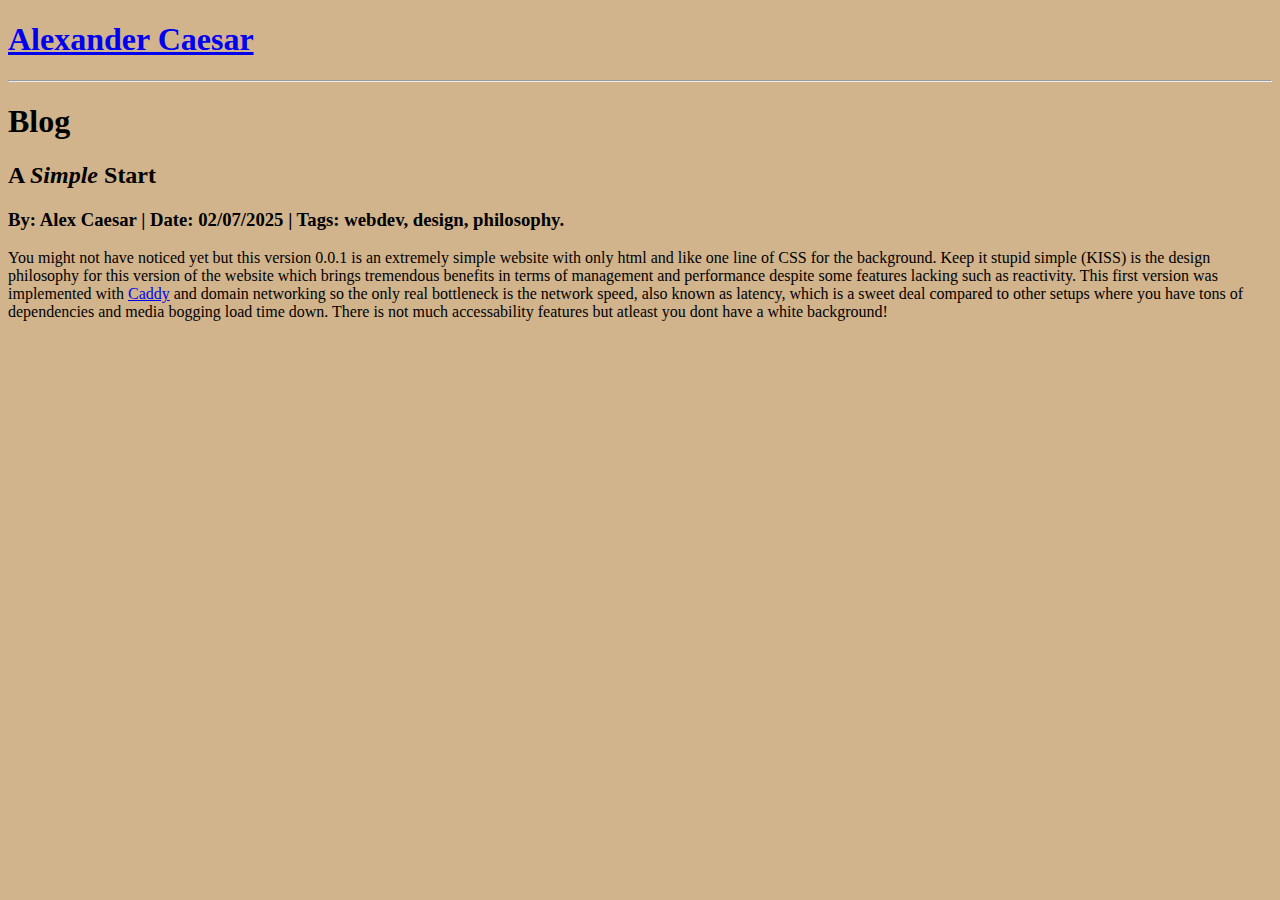
==== blog.html @ 907e4517 "Version: 0.0.1" ====
<!DOCTYPE html>
<html lang="en">
  <head>
    <meta charset="UTF-8" />
    <meta name="viewport" content="width=device-width, initial-scale=1.0" />
    <title>Alex Caesar - Blog</title>
  </head>
  <body style="background-color: tan">
    <h1><a href="http://alexcaesar.xyz">Alexander Caesar</a></h1>
    <hr />
    <h1>Blog</h1>
    <h2>A <i>Simple</i> Start<br /></h2>
    <h3>
      By: Alex Caesar | Date: 02/07/2025 | Tags: webdev, design, philosophy.
    </h3>
    <p>
      You might not have noticed yet but this version 0.0.1 is an extremely
      simple website with only html and like one line of CSS for the background.
      Keep it stupid simple (KISS) is the design philosophy for this version of
      the website which brings tremendous benefits in terms of management and
      performance despite some features lacking such as reactivity. This first
      version was implemented with
      <a href="https://caddyserver.com/">Caddy</a> and domain networking so the
      only real bottleneck is the network speed, also known as latency, which is
      a sweet deal compared to other setups where you have tons of dependencies
      and media bogging load time down. There is not much accessability features
      but atleast you dont have a white background!
    </p>
  </body>
</html>
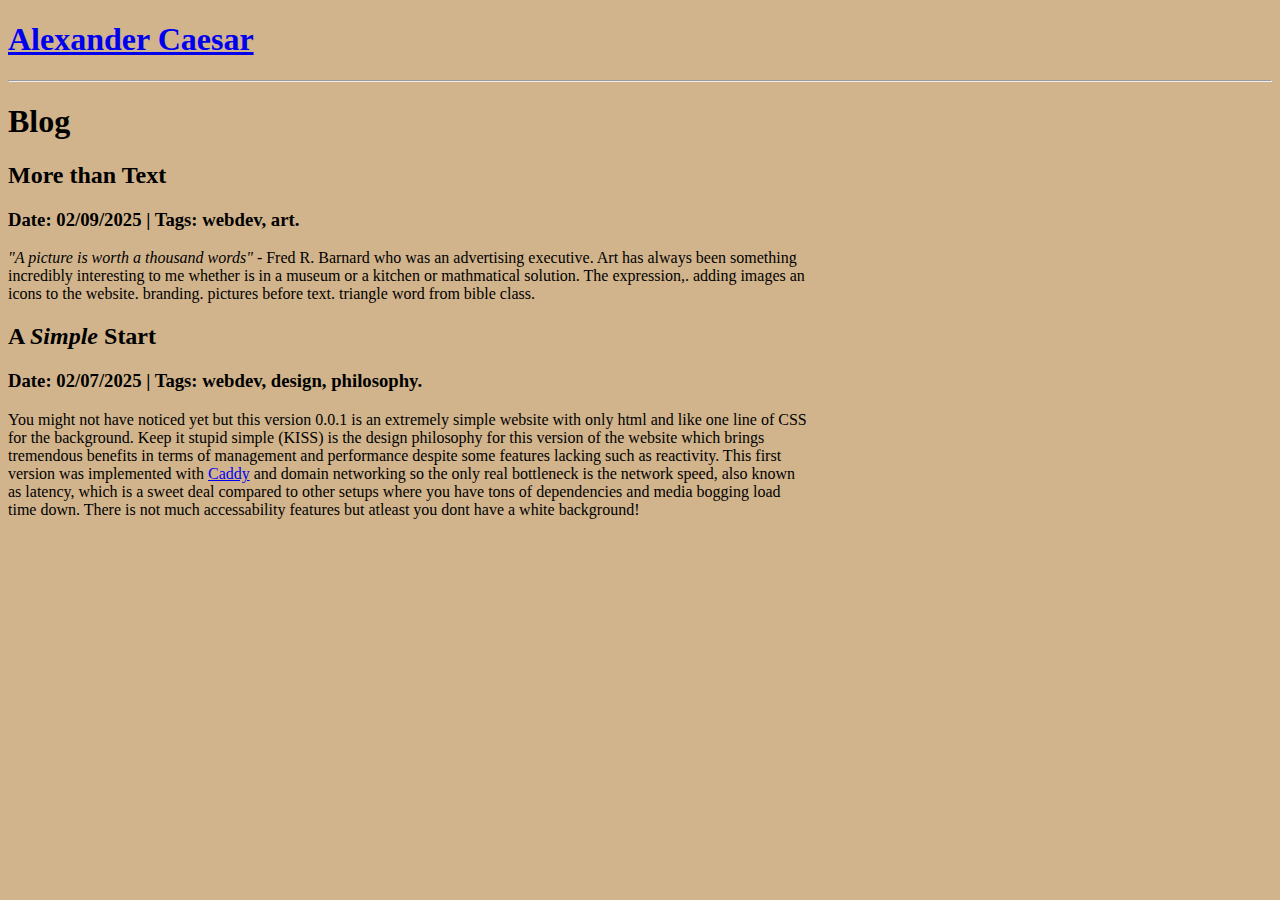
==== commit f520185f: "Version 0.0.2: Favicon, resume link, blog, contact" ====
--- a/blog.html
+++ b/blog.html
@@ -4,16 +4,25 @@
     <meta charset="UTF-8" />
     <meta name="viewport" content="width=device-width, initial-scale=1.0" />
     <title>Alex Caesar - Blog</title>
+    <link rel="manifest" href="/icon/site.webmanifest" />
+    <link rel="icon" href="/icon/favicon.ico" type="image/x-icon" />
   </head>
   <body style="background-color: tan">
     <h1><a href="http://alexcaesar.xyz">Alexander Caesar</a></h1>
     <hr />
     <h1>Blog</h1>
+    <h2>More than Text</h2>
+    <h3>Date: 02/09/2025 | Tags: webdev, art.</h3>
+    <p style="width: 800px; overflow: hidden; text-overflow: ellipsis">
+      <i>"A picture is worth a thousand words"</i> - Fred R. Barnard who was an
+      advertising executive. Art has always been something incredibly
+      interesting to me whether is in a museum or a kitchen or mathmatical
+      solution. The expression,. adding images an icons to the website.
+      branding. pictures before text. triangle word from bible class.
+    </p>
     <h2>A <i>Simple</i> Start<br /></h2>
-    <h3>
-      By: Alex Caesar | Date: 02/07/2025 | Tags: webdev, design, philosophy.
-    </h3>
-    <p>
+    <h3>Date: 02/07/2025 | Tags: webdev, design, philosophy.</h3>
+    <p style="width: 800px; overflow: hidden; text-overflow: ellipsis">
       You might not have noticed yet but this version 0.0.1 is an extremely
       simple website with only html and like one line of CSS for the background.
       Keep it stupid simple (KISS) is the design philosophy for this version of
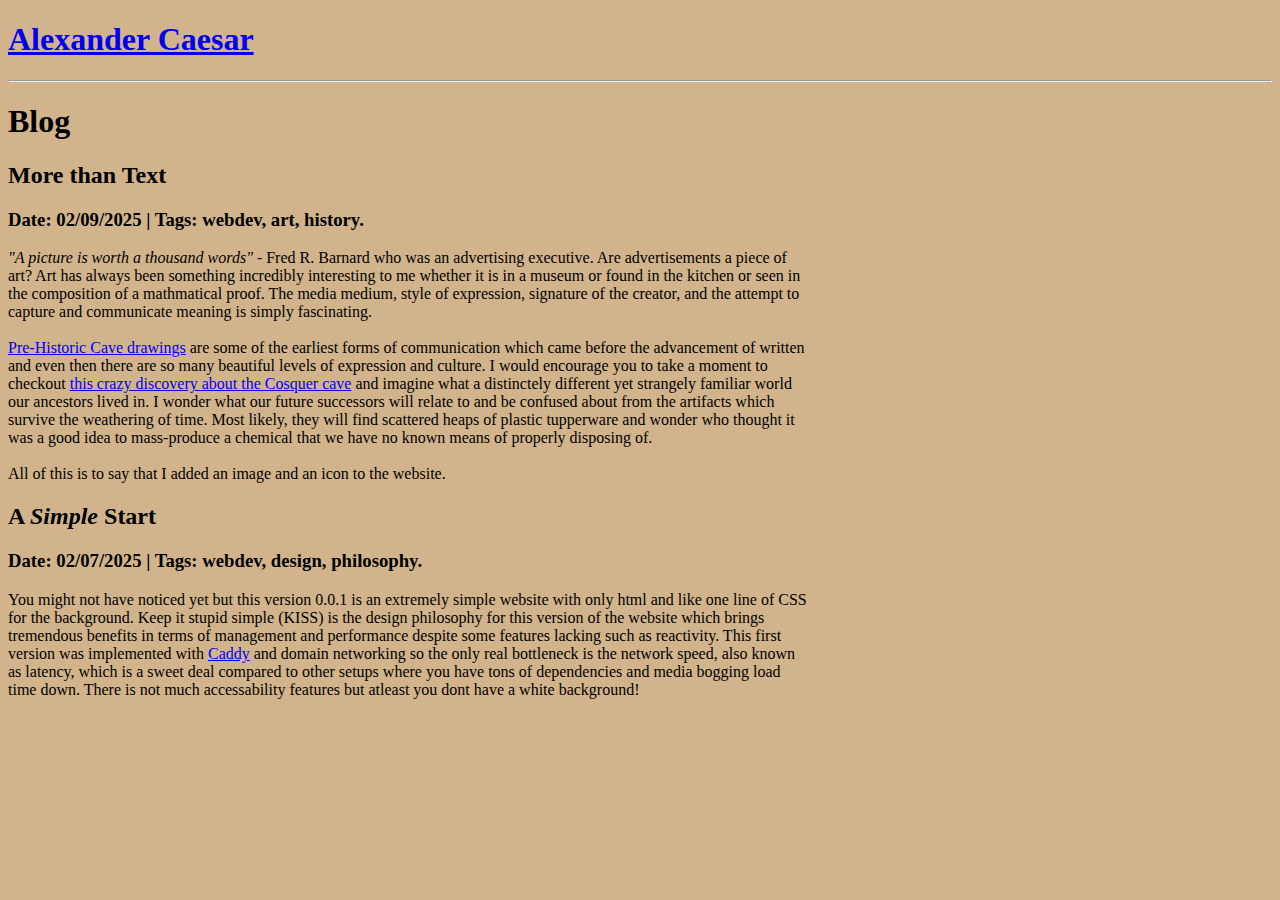
==== commit 8f8f5207: "Version 0.0.3: actual image/bio and refined blog post" ====
--- a/blog.html
+++ b/blog.html
@@ -12,13 +12,24 @@
     <hr />
     <h1>Blog</h1>
     <h2>More than Text</h2>
-    <h3>Date: 02/09/2025 | Tags: webdev, art.</h3>
+    <h3>Date: 02/09/2025 | Tags: webdev, art, history.</h3>
     <p style="width: 800px; overflow: hidden; text-overflow: ellipsis">
       <i>"A picture is worth a thousand words"</i> - Fred R. Barnard who was an
-      advertising executive. Art has always been something incredibly
-      interesting to me whether is in a museum or a kitchen or mathmatical
-      solution. The expression,. adding images an icons to the website.
-      branding. pictures before text. triangle word from bible class.
+      advertising executive. Are advertisements a piece of art? Art has always been something incredibly
+      interesting to me whether it is in a museum or found in the kitchen or
+      seen in the composition of a mathmatical proof. The media medium, style of
+      expression, signature of the creator, and the attempt to capture and
+      communicate meaning is simply fascinating. <br />
+      <br />
+      <a
+        href="https://www.bradshawfoundation.com/chauvet/chauvet_cave_art/index.php"
+        >Pre-Historic Cave drawings</a
+      >
+      are some of the earliest forms of communication which came before the advancement of written and even then there are so many beautiful levels of
+      expression and culture. I would encourage you to take a moment to checkout <a href="http://archeologie.culture.gouv.fr/archeo-sous-marine/en/cosquer-cave">this crazy discovery about the Cosquer cave</a> and imagine what a distinctely different yet strangely familiar world
+      our ancestors lived in. I wonder what our future successors will relate to and be confused about from the artifacts which survive the weathering of time. Most likely, they will find  scattered heaps of plastic tupperware and wonder who thought it was a good idea to mass-produce a chemical that we have no known means of properly disposing of.
+      <br /><br />All of this is to say that I added an image and an icon to the
+      website.
     </p>
     <h2>A <i>Simple</i> Start<br /></h2>
     <h3>Date: 02/07/2025 | Tags: webdev, design, philosophy.</h3>
